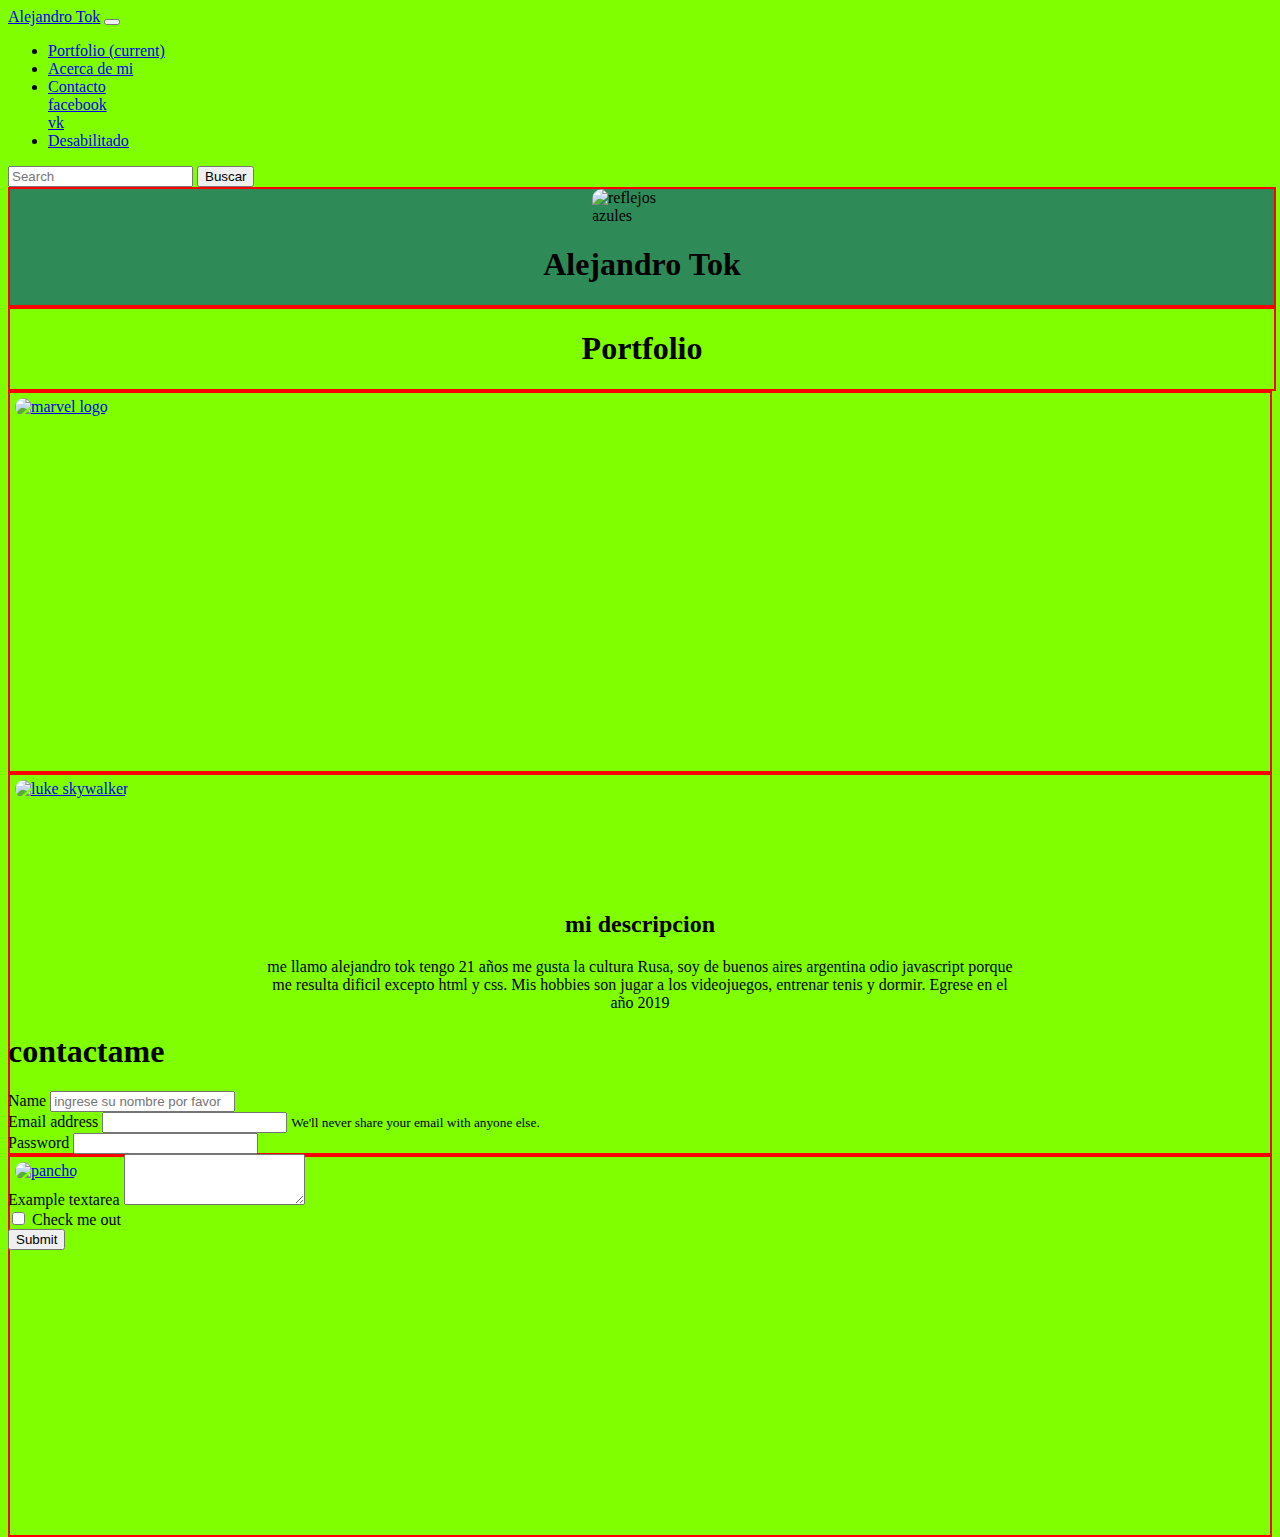
==== index.html @ e22eb7d2 "Add files via upload" ====
<!DOCTYPE html>
<html lang="en">
<head>
    <meta charset="UTF-8">
    <meta http-equiv="X-UA-Compatible" content="IE=edge">
    <meta name="viewport" content="width=device-width, initial-scale=1.0">
    <title>mi portafolio</title>
    <link rel="stylesheet" href="https://cdn.jsdelivr.net/npm/bootstrap@4.5.3/dist/css/bootstrap.min.css" integrity="sha384-TX8t27EcRE3e/ihU7zmQxVncDAy5uIKz4rEkgIXeMed4M0jlfIDPvg6uqKI2xXr2" crossorigin="anonymous">
    <link rel="stylesheet" href="styles.css">
</head>
<body>
    <nav class="navbar navbar-expand-lg navbar-light bg-primary">
        <a class="navbar-brand" href="#">Alejandro Tok</a>
        <button class="navbar-toggler" type="button" data-toggle="collapse" data-target="#navbarSupportedContent" aria-controls="navbarSupportedContent" aria-expanded="false" aria-label="Toggle navigation">
          <span class="navbar-toggler-icon"></span>
        </button>
      
        <div class="collapse navbar-collapse" id="navbarSupportedContent">
          <ul class="navbar-nav mr-auto">
            <li class="nav-item active">
              <a class="nav-link" href="#">Portfolio <span class="sr-only">(current)</span></a>
            </li>
            <li class="nav-item">
              <a class="nav-link" href="#yo">Acerca de mi</a>
            </li>
            <li class="nav-item dropdown">
              <a class="nav-link dropdown-toggle" href="#" id="navbarDropdown" role="button" data-toggle="dropdown" aria-haspopup="true" aria-expanded="false">
                Contacto
              </a>
              <div class="dropdown-menu" aria-labelledby="navbarDropdown">
                <a class="dropdown-item" href="https://www.facebook.com/marin.alejandro.71">facebook</a>
                <div class="dropdown-divider"></div>
                <a class="dropdown-item" href="https://vk.com/alejo2000tok">vk</a>
              </div>
            </li>
            <li class="nav-item">
              <a class="nav-link disabled" href="#" tabindex="-1" aria-disabled="true">Desabilitado</a>
            </li>
          </ul>
          <form class="form-inline my-2 my-lg-0">
            <input class="form-control mr-sm-2" type="search" placeholder="Search" aria-label="Search">
            <button class="btn btn-outline-success my-2 my-sm-0" type="submit">Buscar</button>
          </form>
        </div>
      </nav>
      <div class="mi-foto-teñido">
          <img class="img1" src="mi foto teñido.jpg" alt="reflejos azules">
          <h1 class="ale">Alejandro Tok</h1>
      </div>
      <div class="portfolio">
          <h1 class="ale">Portfolio</h1>
      </div>
      <div class="container">
          <div class="row">
              
            <div class="col-4">
                  <a href="C:\Users\aleja\Documents\Plataforma 5\aventura\marvel.html">
                    <img class="personajes" src="https://hips.hearstapps.com/hmg-prod.s3.amazonaws.com/images/marvel-logo-1555052874.jpg?crop=1xw:0.8888888888888888xh;center,top&resize=1200:*" alt="marvel logo">
                  </a>
              </div>
        
              <div class="col-4">
                <a href="C:\Users\aleja\Documents\Plataforma 5\archivos2\archivos1\archivos3\stars.html">
                <img class="personajes" src="https://media.contentapi.ea.com/content/dam/star-wars-battlefront-2/images/2019/08/swbf2-refresh-hero-large-heroes-page-luke-skywalker-16x9-xl.jpg.adapt.crop1x1.320w.jpg" alt="luke skywalker">
                </a>
              </div>

              <div class="col-4">
                <a href="C:\Users\aleja\Documents\Plataforma 5\pancho\pancho.html">
                  <img class="personajes" src="https://www.puntadeleste.com/artworks/informacion/fotos/110.jpg" alt="pancho">
                </a>
              </div>  
          </div>
      </div>

      <div><h2 id="yo" class="info">mi descripcion</h2>
        <p class="descripcion">me llamo alejandro tok tengo 21 años me gusta la cultura Rusa, soy de buenos aires argentina odio javascript porque me resulta dificil excepto html y css. Mis hobbies son jugar a los videojuegos, entrenar tenis y dormir. Egrese en el año 2019</p></div>
    
    <div>
        <h1>contactame</h1>
        <div>
            <form>
                <div class="form-group">
                    <div class="form-group">
                        <label for="formGroupExampleInput">Name</label>
                        <input type="text" class="form-control" id="formGroupExampleInput" placeholder="ingrese su nombre por favor">
                      </div> 
                  <label for="exampleInputEmail1">Email address</label>
                  <input type="email" class="form-control" id="exampleInputEmail1" aria-describedby="emailHelp">
                  <small id="emailHelp" class="form-text text-muted">We'll never share your email with anyone else.</small>
                </div>
                <div class="form-group">
                  <label for="exampleInputPassword1">Password</label>
                  <input type="password" class="form-control" id="exampleInputPassword1">
                </div>
                <div class="form-group">
                    <label for="exampleFormControlTextarea1">Example textarea</label>
                    <textarea class="form-control" id="exampleFormControlTextarea1" rows="3"></textarea>
                  </div>
                <div class="form-group form-check">
                  <input type="checkbox" class="form-check-input" id="exampleCheck1">
                  <label class="form-check-label" for="exampleCheck1">Check me out</label>
                </div>
                <button type="submit" class="btn btn-primary">Submit</button>
              </form>
        </div>
    </div>
        <script src="https://code.jquery.com/jquery-3.5.1.slim.min.js" integrity="sha384-DfXdz2htPH0lsSSs5nCTpuj/zy4C+OGpamoFVy38MVBnE+IbbVYUew+OrCXaRkfj" crossorigin="anonymous"></script>
<script src="https://cdn.jsdelivr.net/npm/bootstrap@4.5.3/dist/js/bootstrap.bundle.min.js" integrity="sha384-ho+j7jyWK8fNQe+A12Hb8AhRq26LrZ/JpcUGGOn+Y7RsweNrtN/tE3MoK7ZeZDyx" crossorigin="anonymous"></script>
</body>
</html>
---- styles.css ----
body{
    background-color: chartreuse;
    scroll-behavior: smooth;
}
.mi-foto-teñido{
    border: 2px solid red;
    width: 100%;
    background-color: seagreen;
    display: flex;
    flex-direction: column;
}
.img1{
    width: 100px;
    margin: 0px auto;
    border-radius: 10px;
}
.ale{
    text-align: center;
}
.portfolio{
    width: 100%;
    border: 2px solid red;
}
.container{
    width: 100%;
    height: 500px;
}
.col-4{
    height: 378px;
    border: 2px solid red;
}
.personajes{
    width: 100%;
    height: 100%;
    padding: 5px;
    border-radius: 15px;
}
.info{
    text-align: center;
}
.descripcion{
    text-align: center;
    margin: 0 20%;
}
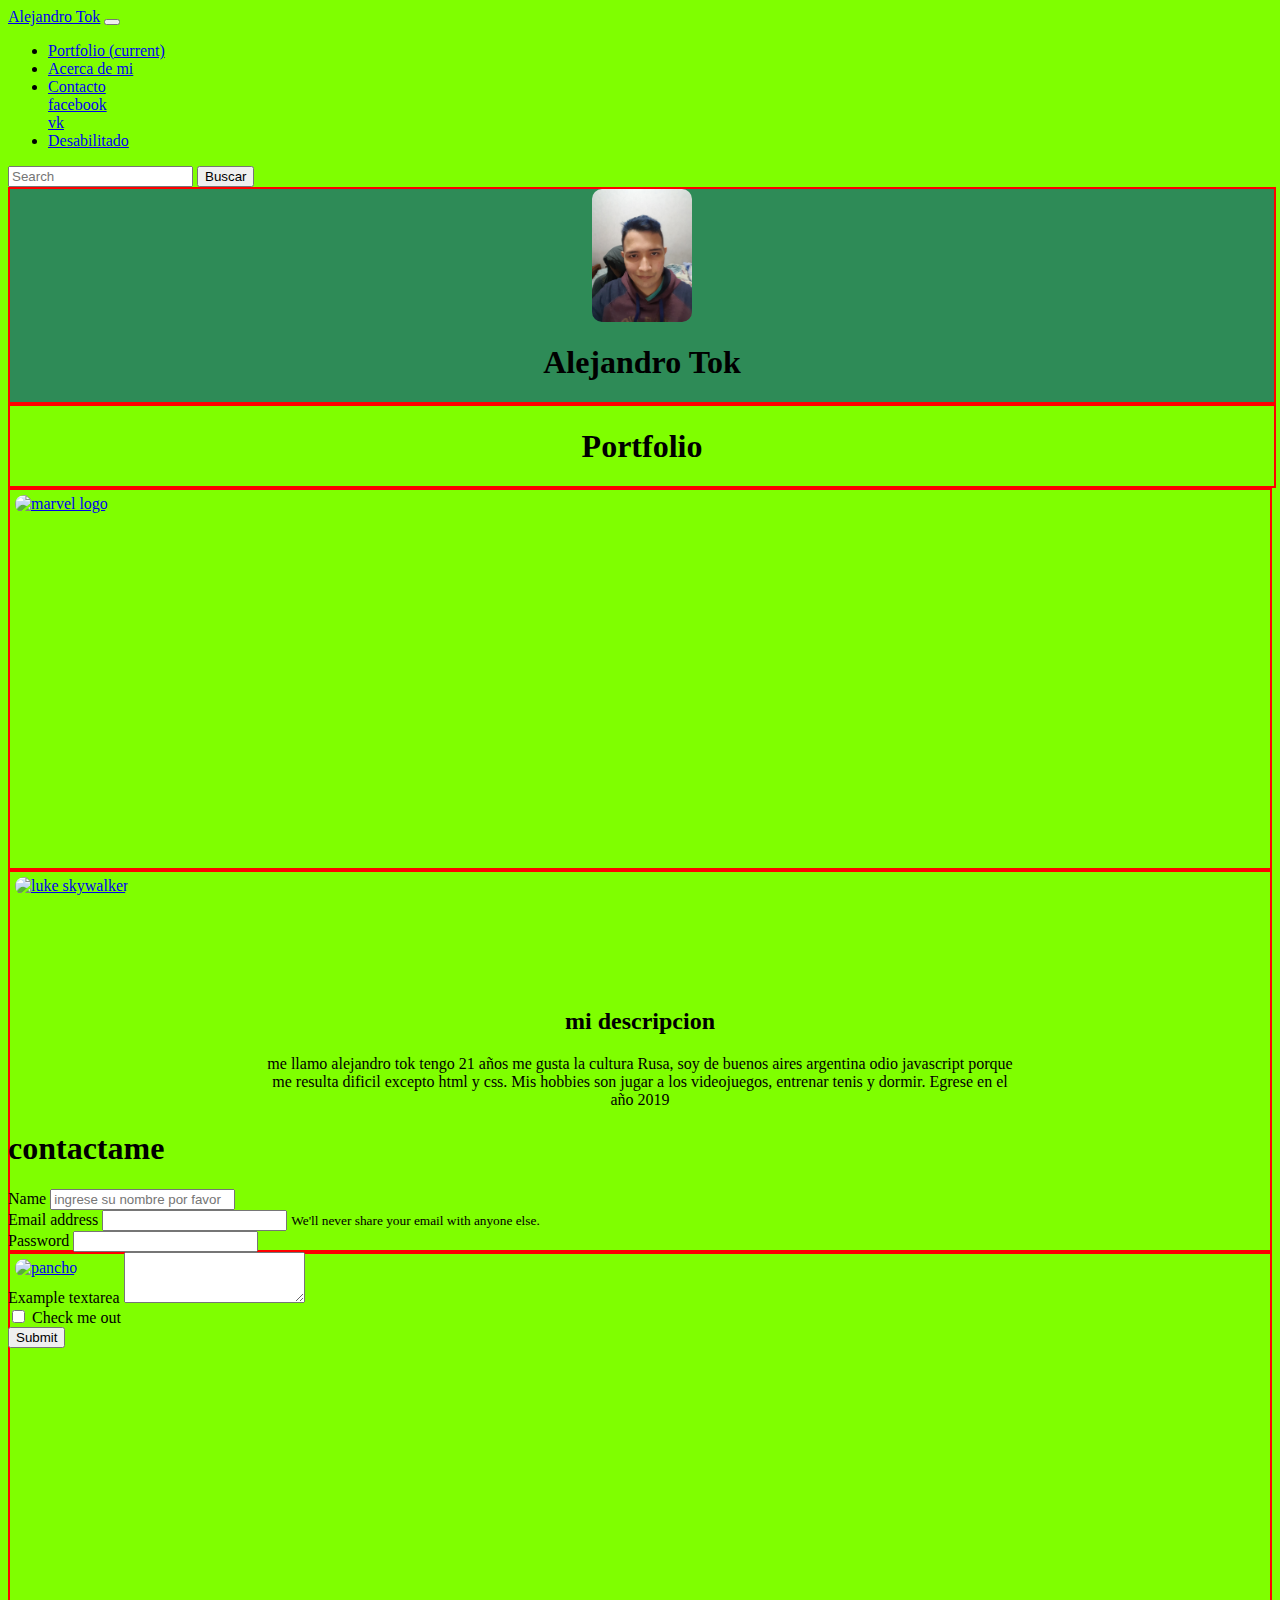
==== commit f6e752dc: "Add files via upload" ====
--- a/index.html
+++ b/index.html
@@ -54,19 +54,19 @@
           <div class="row">
               
             <div class="col-4">
-                  <a href="C:\Users\aleja\Documents\Plataforma 5\aventura\marvel.html">
+                  <a href="marvel.html">
                     <img class="personajes" src="https://hips.hearstapps.com/hmg-prod.s3.amazonaws.com/images/marvel-logo-1555052874.jpg?crop=1xw:0.8888888888888888xh;center,top&resize=1200:*" alt="marvel logo">
                   </a>
               </div>
         
               <div class="col-4">
-                <a href="C:\Users\aleja\Documents\Plataforma 5\archivos2\archivos1\archivos3\stars.html">
+                <a href="stars.html">
                 <img class="personajes" src="https://media.contentapi.ea.com/content/dam/star-wars-battlefront-2/images/2019/08/swbf2-refresh-hero-large-heroes-page-luke-skywalker-16x9-xl.jpg.adapt.crop1x1.320w.jpg" alt="luke skywalker">
                 </a>
               </div>
 
               <div class="col-4">
-                <a href="C:\Users\aleja\Documents\Plataforma 5\pancho\pancho.html">
+                <a href="pancho.html">
                   <img class="personajes" src="https://www.puntadeleste.com/artworks/informacion/fotos/110.jpg" alt="pancho">
                 </a>
               </div>  
